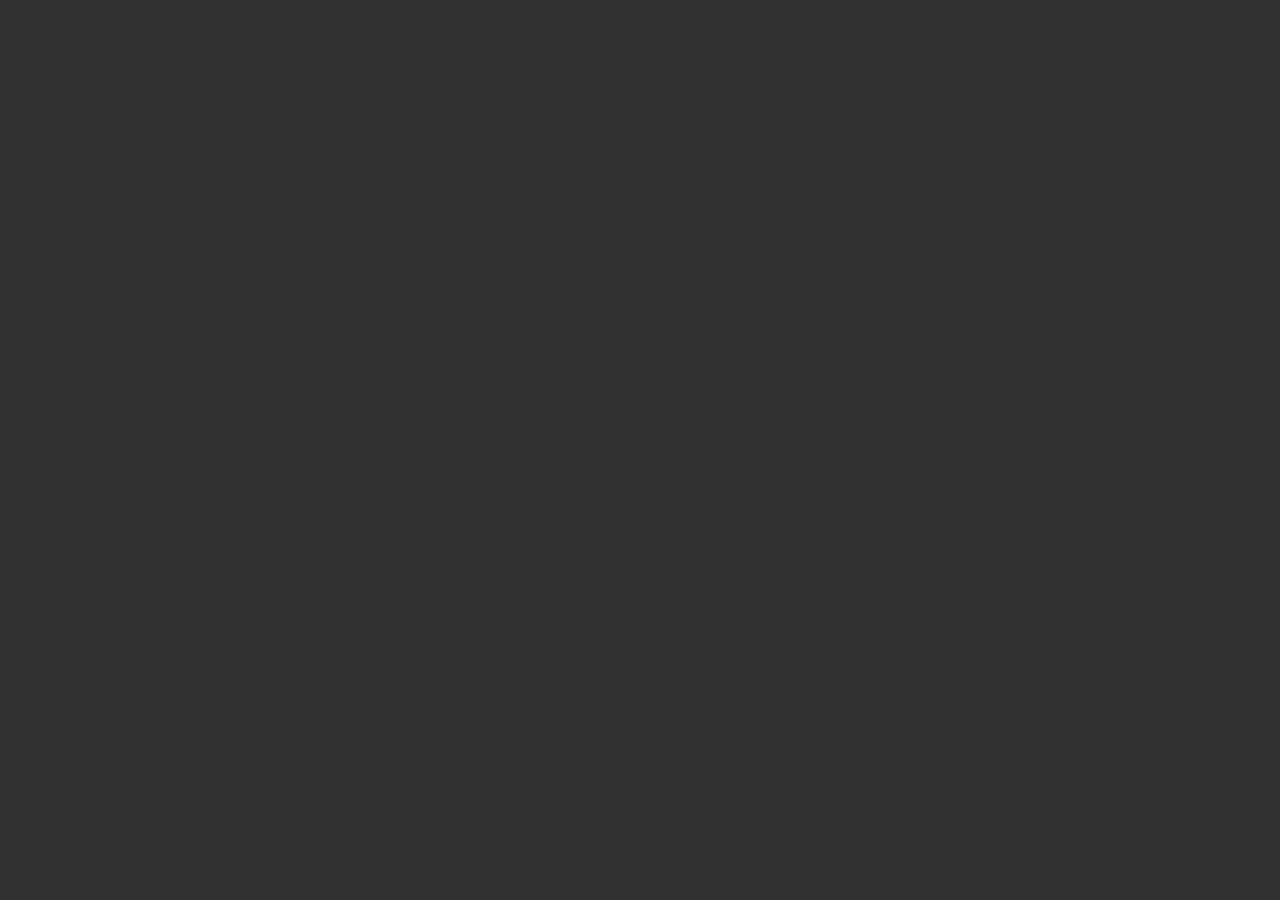
==== src/main/resources/templates/dashboard.html @ 649118b3 "Adding paths" ====
<!DOCTYPE html>
<html lang="en" xmlns:th="http://www.thymeleaf.org">
<head>
  <style>
    html, body {
      background-color: #313131;

    }

    .post {
      display: flex;
    }

    .post--border {
      border: 0.5rem solid #B65518;
      border-radius: 1rem;
      margin: 2rem;
      min-height: 30rem;
    }

    .post__visual {
      grid-area: one;
      display: flex;
      flex-direction: column;
      align-items: center;

      min-width: 10rem;
    }

    .post__description {
      grid-area: two;
      min-width: 10rem;
    }

    .post {
      display: grid;
      grid-template-areas: "one two two two";
    }

    .visual__choice {
      display: flex;
    }

    .visual__skills {
      display: flex;
    }
  </style>
    <meta charset="UTF-8">
    <title>Title</title>
</head>
<body th:include="post">

</body>
</html>
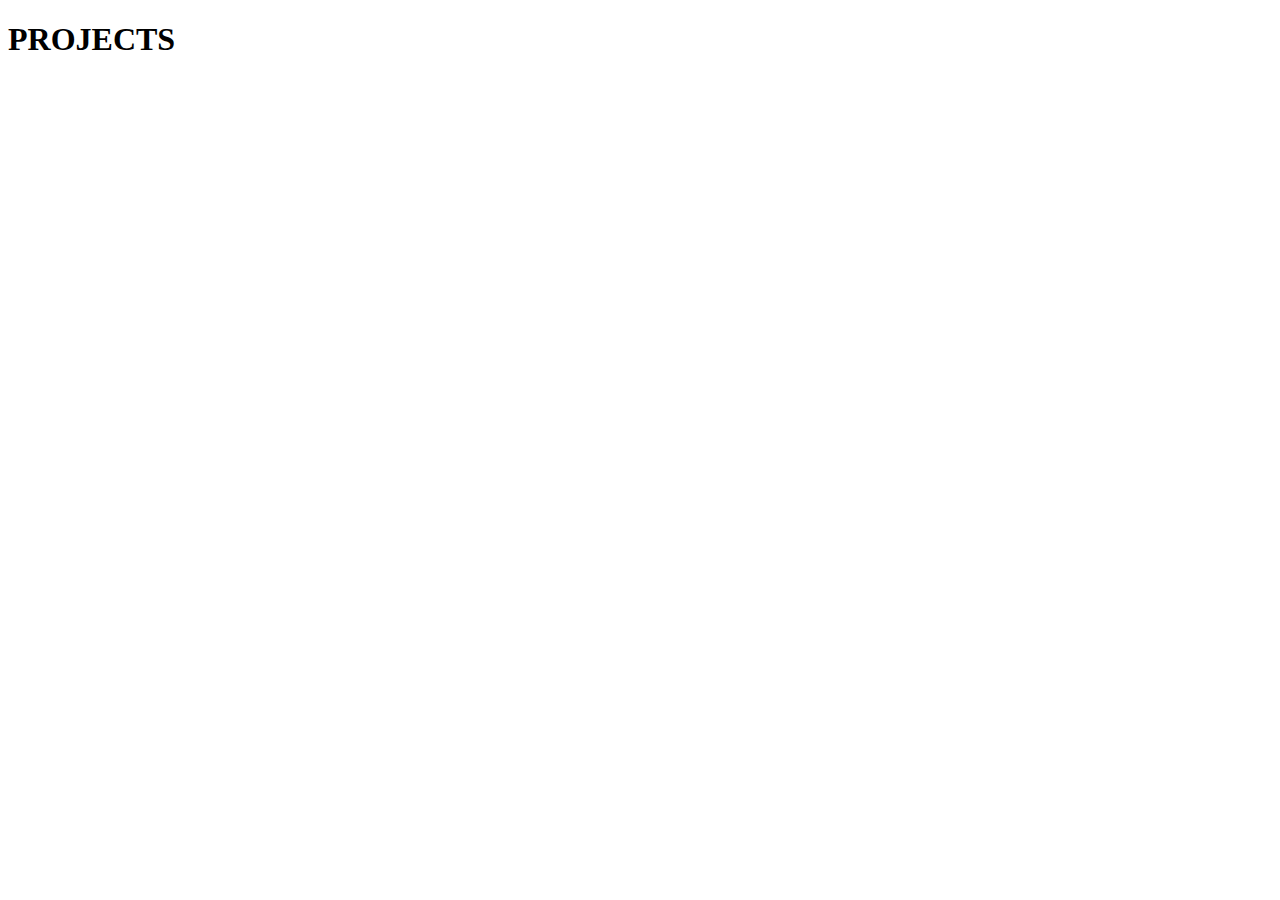
==== commit 4870a61c: "Adding icons" ====
--- a/src/main/resources/templates/dashboard.html
+++ b/src/main/resources/templates/dashboard.html
@@ -1,54 +1,18 @@
 <!DOCTYPE html>
 <html lang="en" xmlns:th="http://www.thymeleaf.org">
 <head>
-  <style>
-    html, body {
-      background-color: #313131;
-
-    }
-
-    .post {
-      display: flex;
-    }
-
-    .post--border {
-      border: 0.5rem solid #B65518;
-      border-radius: 1rem;
-      margin: 2rem;
-      min-height: 30rem;
-    }
-
-    .post__visual {
-      grid-area: one;
-      display: flex;
-      flex-direction: column;
-      align-items: center;
-
-      min-width: 10rem;
-    }
-
-    .post__description {
-      grid-area: two;
-      min-width: 10rem;
-    }
-
-    .post {
-      display: grid;
-      grid-template-areas: "one two two two";
-    }
-
-    .visual__choice {
-      display: flex;
-    }
-
-    .visual__skills {
-      display: flex;
-    }
-  </style>
+    <link th:href="@{/css/dashboard.css}" rel="stylesheet"></link>
+    <link th:href="@{/css/common.css}" rel="stylesheet"></link>
     <meta charset="UTF-8">
     <title>Title</title>
 </head>
-<body th:include="post">
+<body>
+<div>
+    <h1>PROJECTS</h1>
+</div>
+<div th:each="description: ${descriptions}">
+    <div th:replace="post"></div>
+</div>
 
 </body>
 </html>